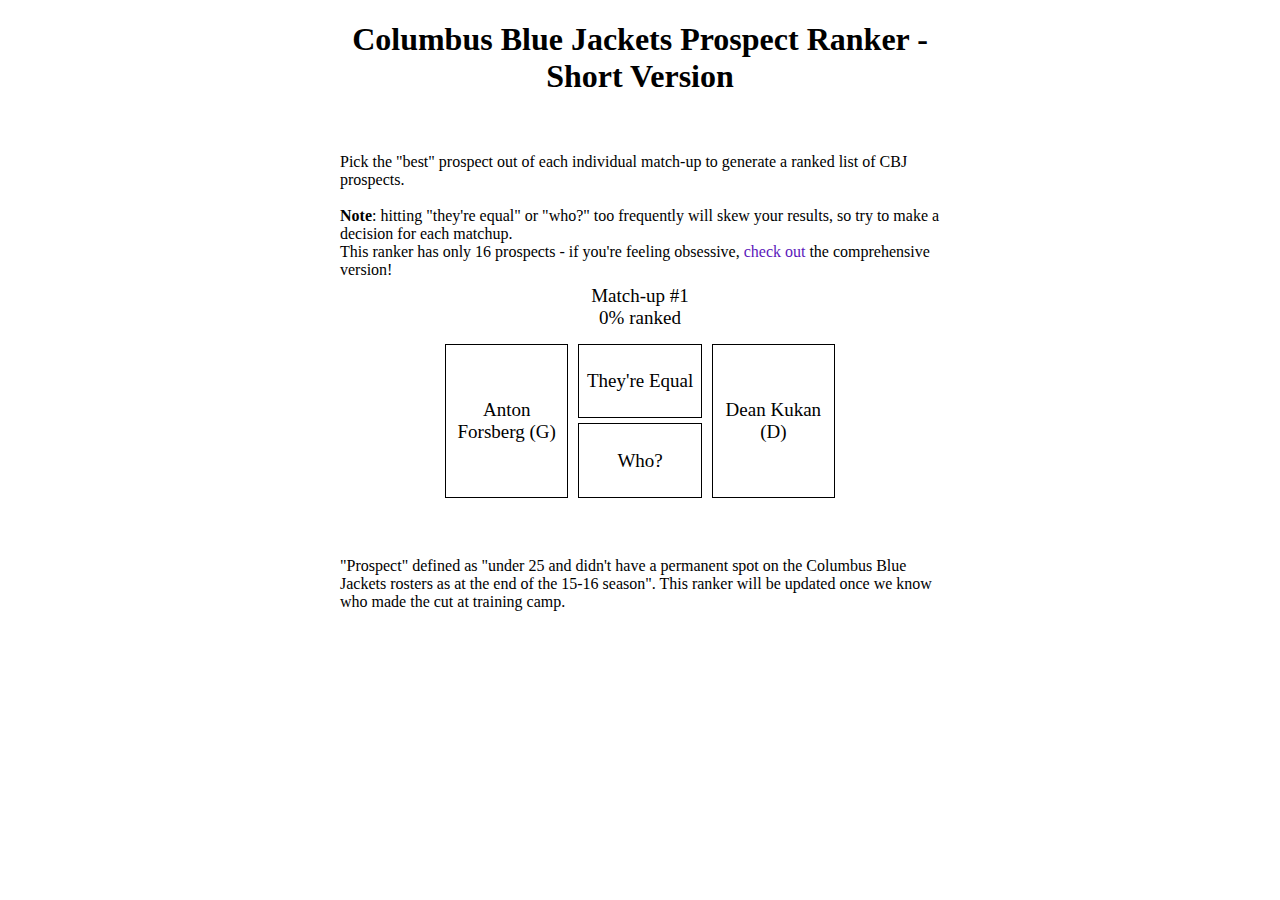
==== shortprospects.html @ b5865a1b "Update shortprospects.html" ====
<!DOCTYPE html>

<html>

<head> 
<title> CBJ Prospect Ranker -  Short Version</title>
<!-- link to main stylesheet -->
		<link rel="stylesheet" type="text/css" href="/css/main.css">
</head>
<body>		
<script type="text/javascript">
<!--
var namMember = new Array(
"Pierre-Luc Dubois (C/W)",
"Vitali Abramov (RW/LW)",
"Zach Werenski (D)",
"Gabriel Carlsson (D)",
"Paul Bittner (LW)",
"Keegan Kolesar (RW)",
"Sonny Milano (LW)",
"Elvis Merzlikins (G)",
"Dillon Heatherington (D)",
"Oliver Bjorkstrand (RW)",
"Joonas Korpisalo (G) ",
"Josh Anderson (RW)",
"Daniel Zaar (RW)",
"Lukas Sedlak (C)",
"Anton Forsberg (G)",
"Dean Kukan (D)"
);
//*********************************************************
var lstMember = new Array();
var parent = new Array();
var equal = new Array();
var rec = new Array();
var cmp1,cmp2;
var head1,head2;
var nrec;
var numQuestion;
var totalSize;
var finishSize;
var finishFlag;
//The initialization of the variable+++++++++++++++++++++++++++++++++++++++++++++
function initList(){
var n = 0;
var mid;
var i;
//The sequence that you should sort
lstMember[n] = new Array();
for (i=0; i<namMember.length; i++) {
lstMember[n][i] = i;
}
parent[n] = -1;
totalSize = 0;
n++;
for (i=0; i<lstMember.length; i++) {
//And element divides it in two/more than two
//Increase divided sequence of last in first member
if(lstMember[i].length>=2) {
mid = Math.ceil(lstMember[i].length/2);
lstMember[n] = new Array();
lstMember[n] = lstMember[i].slice(0,mid);
totalSize += lstMember[n].length;
parent[n] = i;
n++;
lstMember[n] = new Array();
lstMember[n] = lstMember[i].slice(mid,lstMember[i].length);
totalSize += lstMember[n].length;
parent[n] = i;
n++;
}
}
//Preserve this sequence
for (i=0; i<namMember.length; i++) {
rec[i] = 0;
}
nrec = 0;
//List that keeps your results
//Value of link initial
// Value of link initial
for (i=0; i<=namMember.length; i++) {
equal[i] = -1;
}
cmp1 = lstMember.length-2;
cmp2 = lstMember.length-1;
head1 = 0;
head2 = 0;
numQuestion = 1;
finishSize = 0;
finishFlag = 0;
}
//&#12522;&#12473;&#12488;&#12398;&#12477;&#12540;&#12488;+++++++++++++++++++++++++++++++++++++++++++
//flag&#65306;Don't know characters
// -1&#65306;Chose the left
// 0&#65306;Tie
// 1&#65306;Chose the right
function sortList(flag){
var i;
var str;
//rec preservation
if (flag<0) {
rec[nrec] = lstMember[cmp1][head1];
head1++;
nrec++;
finishSize++;
while (equal[rec[nrec-1]]!=-1) {
rec[nrec] = lstMember[cmp1][head1];
head1++;
nrec++;
finishSize++;
}
}
else if (flag>0) {
rec[nrec] = lstMember[cmp2][head2];
head2++;
nrec++;
finishSize++;
while (equal[rec[nrec-1]]!=-1) {
rec[nrec] = lstMember[cmp2][head2];
head2++;
nrec++;
finishSize++;
}
}
else {
rec[nrec] = lstMember[cmp1][head1];
head1++;
nrec++;
finishSize++;
while (equal[rec[nrec-1]]!=-1) {
rec[nrec] = lstMember[cmp1][head1];
head1++;
nrec++;
finishSize++;
}
equal[rec[nrec-1]] = lstMember[cmp2][head2];
rec[nrec] = lstMember[cmp2][head2];
head2++;
nrec++;
finishSize++;
while (equal[rec[nrec-1]]!=-1) {
rec[nrec] = lstMember[cmp2][head2];
head2++;
nrec++;
finishSize++;
}
}
//Processing after finishing with one list
if (head1<lstMember[cmp1].length && head2==lstMember[cmp2].length) {
//List the remainder of cmp2 copies, list cmp1 copies when finished scanning
while (head1<lstMember[cmp1].length){
rec[nrec] = lstMember[cmp1][head1];
head1++;
nrec++;
finishSize++;
}
}
else if (head1==lstMember[cmp1].length && head2<lstMember[cmp2].length) {
//List the remainder of cmp1 copies, list cmp2 copies when finished scanning
while (head2<lstMember[cmp2].length){
rec[nrec] = lstMember[cmp2][head2];
head2++;
nrec++;
finishSize++;
}
}
//When it arrives at the end of both lists
//Update a pro list
if (head1==lstMember[cmp1].length && head2==lstMember[cmp2].length) {
for (i=0; i<lstMember[cmp1].length+lstMember[cmp2].length; i++) {
lstMember[parent[cmp1]][i] = rec[i];
}
lstMember.pop();
lstMember.pop();
cmp1 = cmp1-2;
cmp2 = cmp2-2;
head1 = 0;
head2 = 0;
//Initialize the rec before performing the new comparison
if (head1==0 && head2==0) {
for (i=0; i<namMember.length; i++) {
rec[i] = 0;
}
nrec = 0;
}
}
if (cmp1<0) {
str = "Match-up #"+(numQuestion-1)+"<br>"+Math.floor(finishSize*100/totalSize)+"% ranked.";
document.getElementById("battleNumber").innerHTML = str;
showResult();
finishFlag = 1;
}
else {
showImage();
}
}
//The results+++++++++++++++++++++++++++++++++++++++++++++++
//&#38918;&#20301;=Rank/Grade/Position/Standing/Status
//&#21517;&#21069;=Identification term
function showResult() {
var ranking = 1;
var sameRank = 1;
var str = "";
var i;
str += "<table style=\"width:200px; font-size:18px; line-height:120%; margin-left:auto; margin-right:auto; border:1px solid #000; border-collapse:collapse\" align=\"center\">";
str += "<tr><td style=\"color:#ffffff; background-color:#000; text-align:center;\">Rank<\/td><td style=\"color:#ffffff; background-color:#000; text-align:center;\">Prospect<\/td><\/tr>";
for (i=0; i<namMember.length; i++) {
str += "<tr><td style=\"border:1px solid #000; text-align:center; padding-right:5px;\">"+ranking+"<\/td><td style=\"border:1px solid #000; padding-left:5px;\">"+namMember[lstMember[0][i]]+"<\/td><\/tr>";
if (i<namMember.length-1) {
if (equal[lstMember[0][i]]==lstMember[0][i+1]) {
sameRank++;
} else {
ranking += sameRank;
sameRank = 1;
}
}
}
str += "<\/table>";
document.getElementById("resultField").innerHTML = str;
}
//Indicates two elements to compare+++++++++++++++++++++++++++++++++++
function showImage() {
var str0 = "Match-up #"+numQuestion+"<br>"+Math.floor(finishSize*100/totalSize)+"% ranked";
var str1 = ""+toNameFace(lstMember[cmp1][head1]);
var str2 = ""+toNameFace(lstMember[cmp2][head2]);
document.getElementById("battleNumber").innerHTML = str0;
document.getElementById("leftField").innerHTML = str1;
document.getElementById("rightField").innerHTML = str2;
numQuestion++;
}
//Convert numeric value into a name (emoticon)+++++++++++++++++++++++++++++++
function toNameFace(n){
var str = namMember[n];
/*
str += '<br />';
switch(n) {
//case -1 Because it is a sample, delete it
case -1: str+=""; break;
}*/
return str;
}
//-->
</script>

<style type="text/css">
<!--
#mainTable{
font-size: 19px;
font-family: 'Geneva', serif;
text-align: center;
vertical-align: middle;
width: 410px;
margin-left: auto;
margin-right: auto;
border-collapse: separate;
border-spacing: 10px 5px;
}
#leftField{
width: 120px;
height: 150px;
border: 1px solid #000;
cursor: pointer;
}
#rightField{
width: 120px;
height: 150px;
border: 1px solid #000;
cursor: pointer;
}
.middleField{
width: 120px;
height: 70px;
border: 1px solid #000;
cursor: pointer;
}
a{
color: #5b17ba;
text-decoration : none;
}
a:hover{
color: #945ce3;
}
body {
width: 600px;
margin: 0 auto;
font-family: 'Geneva', serif;
}
-->
</style>


<h1><center>Columbus Blue Jackets Prospect Ranker - Short Version</center></h1>
<br>
<body.instructions></body.instructions><br />Pick the "best" prospect out of each individual match-up to generate a ranked list of CBJ prospects.<br />
<br>
<b>Note</b>: hitting "they're equal" or "who?" too frequently will skew your results, so try to make a decision for each matchup.
<br>
This ranker has only 16 prospects - if you're feeling obsessive, <a href="/prospects">check out</a> the comprehensive version!</body.instructions>



<table id="mainTable" align="center">

<tbody><tr>

<td id="battleNumber" colspan="3" style="padding-bottom: 10px;" style="text-align:center;"><b> Match-up #1 <br>0% ranked.</b></td>

</tr>

<tr>

<td id="leftField" onclick="if(finishFlag==0) sortList(-1);" rowspan="2" style="text-align:center;"></td>

<td class="middleField" onclick="if(finishFlag==0) sortList(0);" style="text-align:center;">

They're Equal

</td>

<td id="rightField" onclick="if(finishFlag==0) sortList(1);" rowspan="2"style="text-align:center;"></td>

</tr>

<tr>

<td class="middleField" onclick="if(finishFlag==0) sortList(0);"style="text-align:center;">

Who?

</td>

</tr>

</tbody></table>

<br><br>

<div id="resultField" style="text-align: center;">

<br>

</div>

<script type="text/javascript">
<!--
initList();
showImage();
//-->
</script>
<body.footer>
"Prospect" defined as "under 25 and didn't have a permanent spot on the Columbus Blue Jackets rosters as at the end of the 15-16 season". This ranker will be updated once we know who made the cut at training camp.
</body.footer>


</body>

</html>
---- css/main.css ----
body.instructions
	{
	font-size:12px;
	font-family:Verdana;
	}
H1.header
	{
	font-size:16px;
	font-weight:bold;
	font-family:impact;
	text-align:center;
	}
body.footer
	{
	font-size:9px;
	font-family:Verdana;
	}
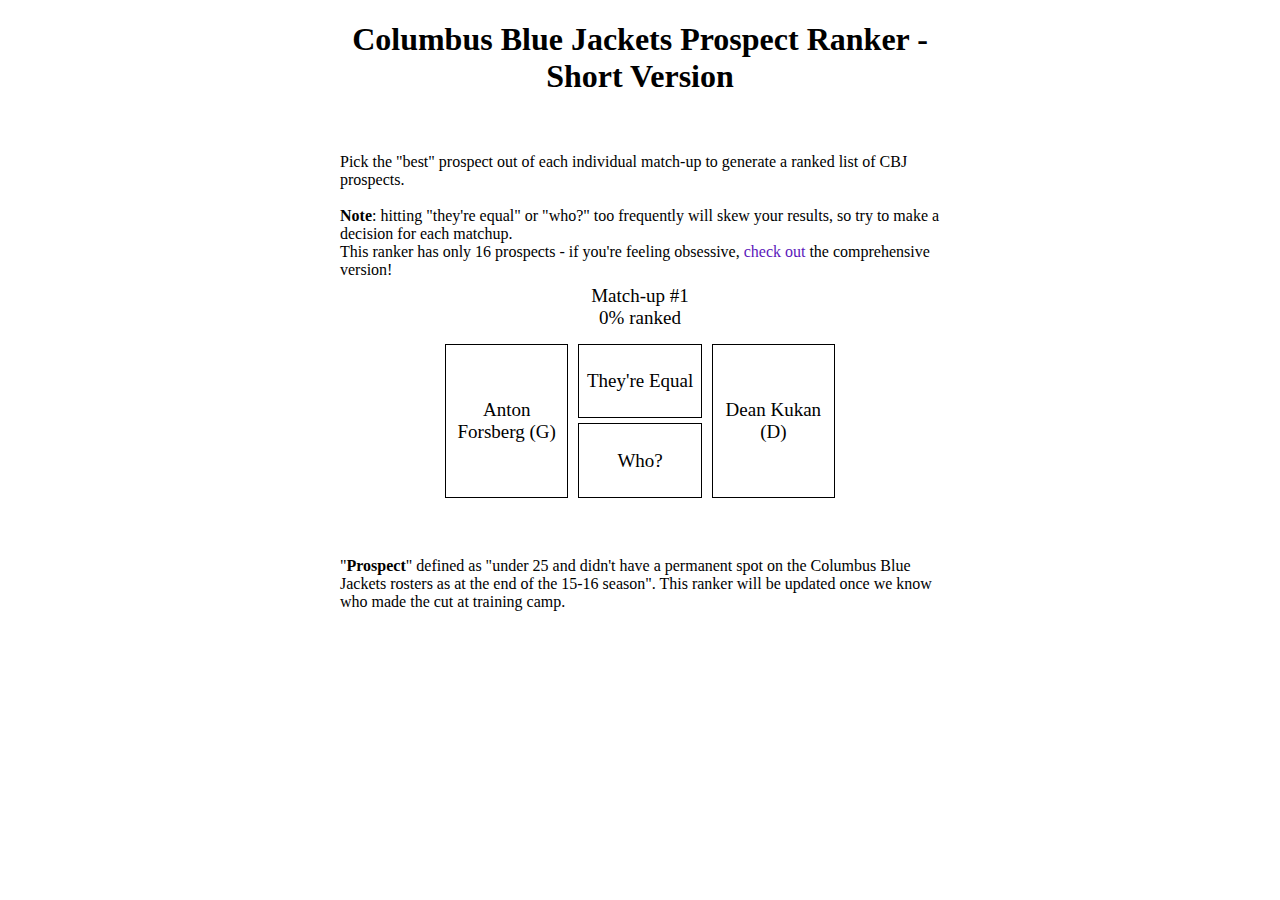
==== commit 9feda3a3: "Update shortprospects.html" ====
--- a/shortprospects.html
+++ b/shortprospects.html
@@ -348,7 +348,7 @@
 //-->
 </script>
 <body.footer>
-"Prospect" defined as "under 25 and didn't have a permanent spot on the Columbus Blue Jackets rosters as at the end of the 15-16 season". This ranker will be updated once we know who made the cut at training camp.
+"<b>Prospect</b>" defined as "under 25 and didn't have a permanent spot on the Columbus Blue Jackets rosters as at the end of the 15-16 season". This ranker will be updated once we know who made the cut at training camp.
 </body.footer>
 
 
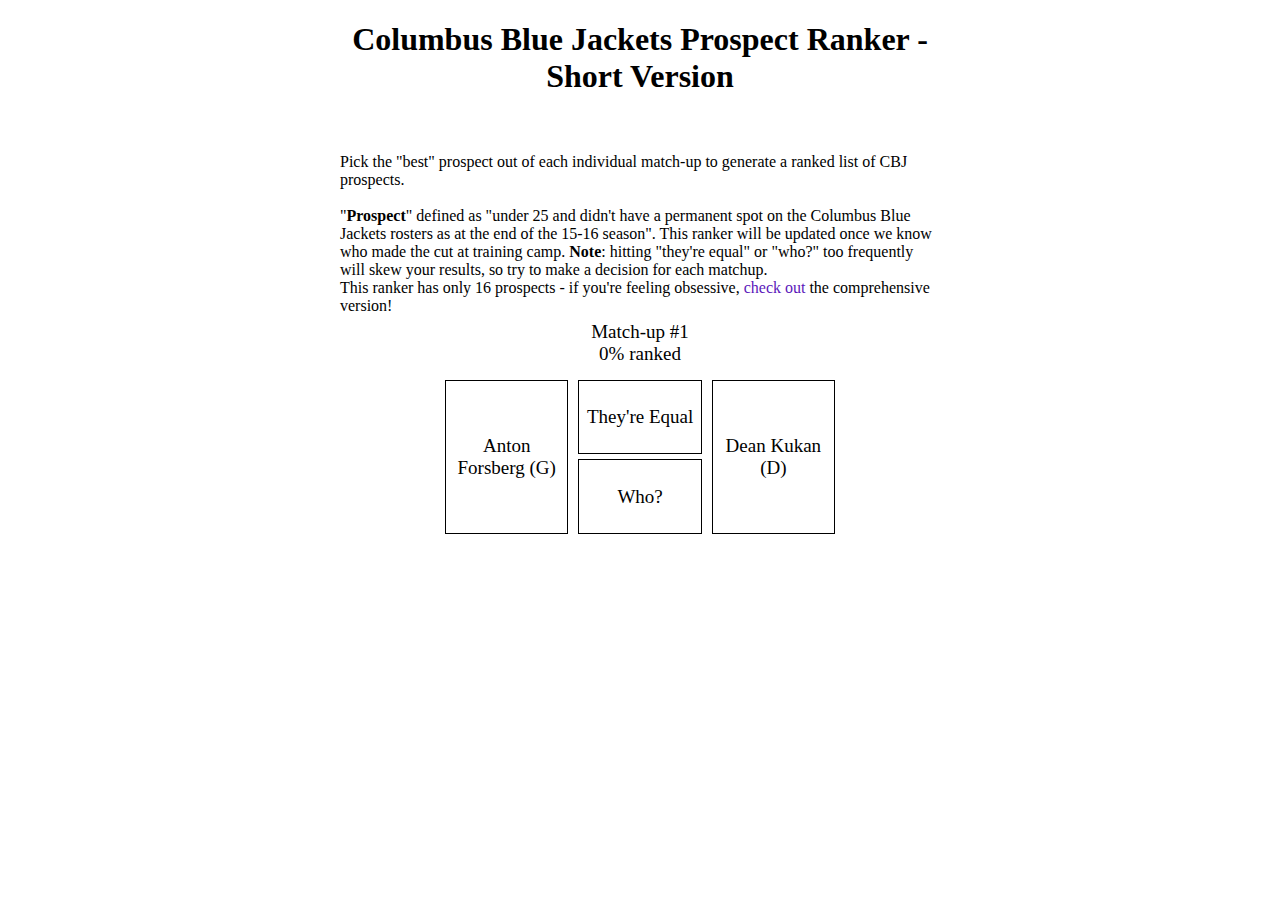
==== commit 35bb9507: "Update shortprospects.html" ====
--- a/shortprospects.html
+++ b/shortprospects.html
@@ -292,7 +292,7 @@
 <h1><center>Columbus Blue Jackets Prospect Ranker - Short Version</center></h1>
 <br>
 <body.instructions></body.instructions><br />Pick the "best" prospect out of each individual match-up to generate a ranked list of CBJ prospects.<br />
-<br>
+<br>"<b>Prospect</b>" defined as "under 25 and didn't have a permanent spot on the Columbus Blue Jackets rosters as at the end of the 15-16 season". This ranker will be updated once we know who made the cut at training camp.
 <b>Note</b>: hitting "they're equal" or "who?" too frequently will skew your results, so try to make a decision for each matchup.
 <br>
 This ranker has only 16 prospects - if you're feeling obsessive, <a href="/prospects">check out</a> the comprehensive version!</body.instructions>
@@ -347,9 +347,6 @@
 showImage();
 //-->
 </script>
-<body.footer>
-"<b>Prospect</b>" defined as "under 25 and didn't have a permanent spot on the Columbus Blue Jackets rosters as at the end of the 15-16 season". This ranker will be updated once we know who made the cut at training camp.
-</body.footer>
 
 
 </body>
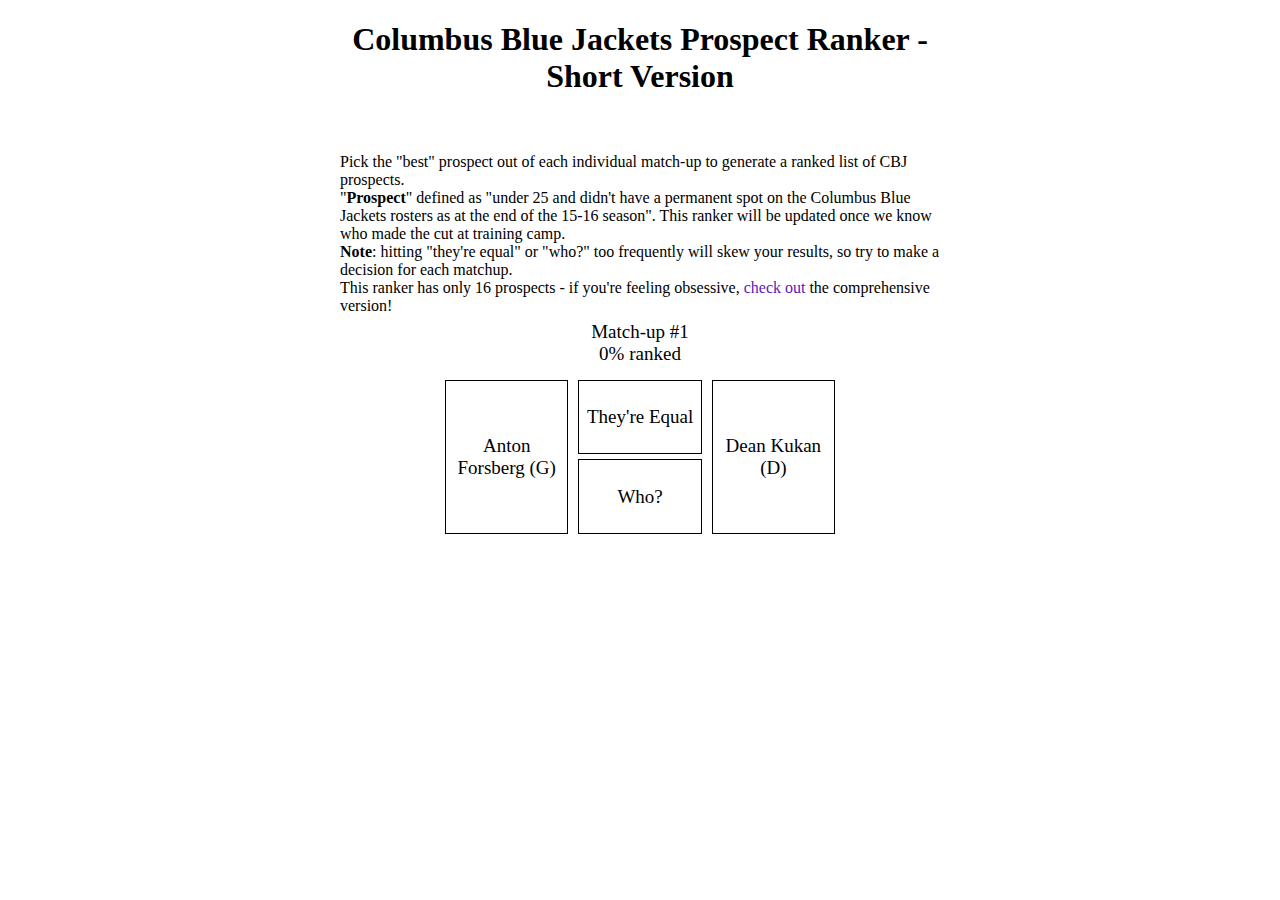
==== commit ebb97939: "Update shortprospects.html" ====
--- a/shortprospects.html
+++ b/shortprospects.html
@@ -291,12 +291,12 @@
 
 <h1><center>Columbus Blue Jackets Prospect Ranker - Short Version</center></h1>
 <br>
-<body.instructions></body.instructions><br />Pick the "best" prospect out of each individual match-up to generate a ranked list of CBJ prospects.<br />
-<br>"<b>Prospect</b>" defined as "under 25 and didn't have a permanent spot on the Columbus Blue Jackets rosters as at the end of the 15-16 season". This ranker will be updated once we know who made the cut at training camp.
-<b>Note</b>: hitting "they're equal" or "who?" too frequently will skew your results, so try to make a decision for each matchup.
+<body.instructions><br />Pick the "best" prospect out of each individual match-up to generate a ranked list of CBJ prospects.<br />
+"<b>Prospect</b>" defined as "under 25 and didn't have a permanent spot on the Columbus Blue Jackets rosters as at the end of the 15-16 season". This ranker will be updated once we know who made the cut at training camp.
+<br><b>Note</b>: hitting "they're equal" or "who?" too frequently will skew your results, so try to make a decision for each matchup.
 <br>
 This ranker has only 16 prospects - if you're feeling obsessive, <a href="/prospects">check out</a> the comprehensive version!</body.instructions>
-
+</body.instructions>
 
 
 <table id="mainTable" align="center">
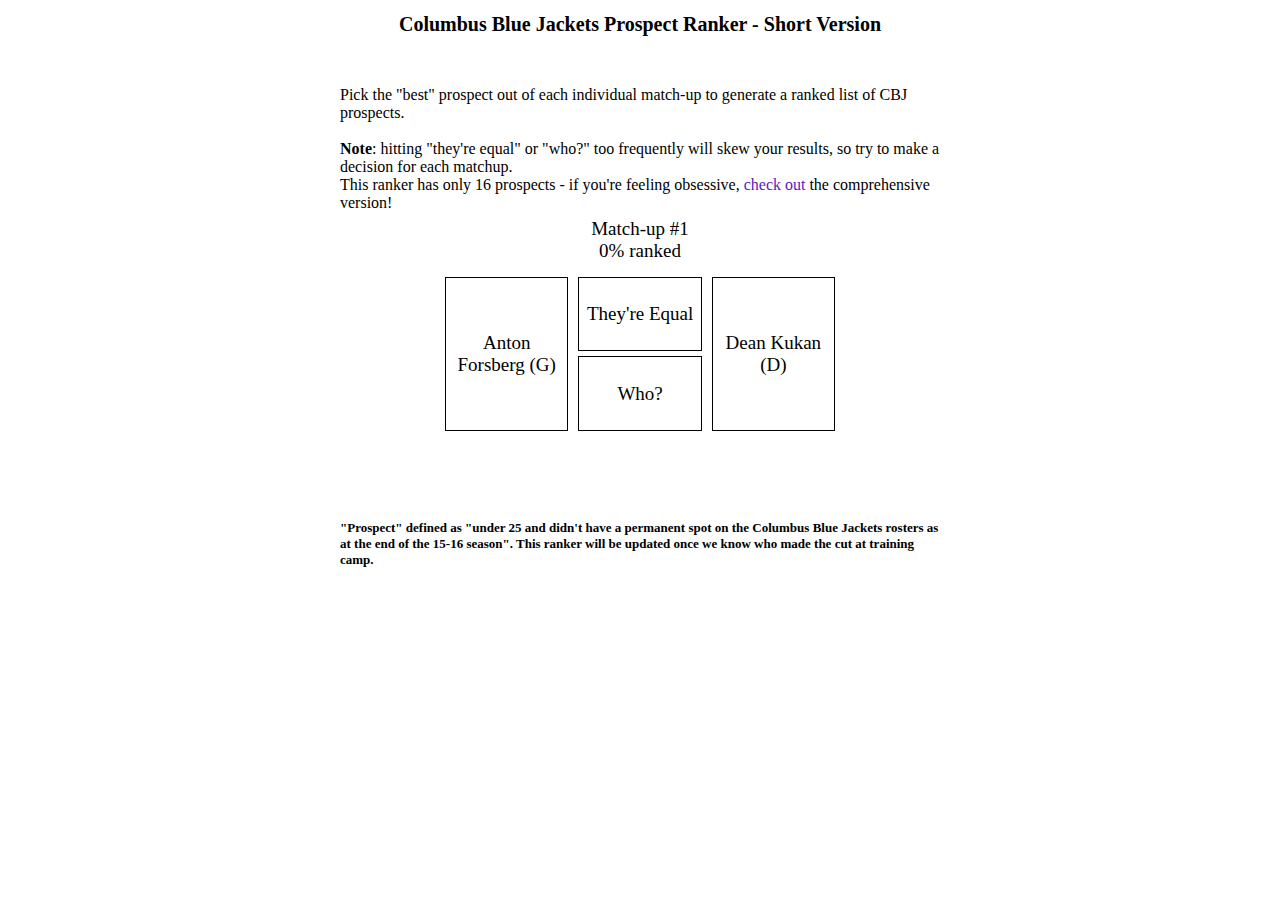
==== commit 001430ac: "Update shortprospects.html" ====
--- a/shortprospects.html
+++ b/shortprospects.html
@@ -291,12 +291,12 @@
 
 <h1><center>Columbus Blue Jackets Prospect Ranker - Short Version</center></h1>
 <br>
-<body.instructions><br />Pick the "best" prospect out of each individual match-up to generate a ranked list of CBJ prospects.<br />
-"<b>Prospect</b>" defined as "under 25 and didn't have a permanent spot on the Columbus Blue Jackets rosters as at the end of the 15-16 season". This ranker will be updated once we know who made the cut at training camp.
-<br><b>Note</b>: hitting "they're equal" or "who?" too frequently will skew your results, so try to make a decision for each matchup.
+<body><br />Pick the "best" prospect out of each individual match-up to generate a ranked list of CBJ prospects.<br />
+<br>
+<b>Note</b>: hitting "they're equal" or "who?" too frequently will skew your results, so try to make a decision for each matchup.
 <br>
 This ranker has only 16 prospects - if you're feeling obsessive, <a href="/prospects">check out</a> the comprehensive version!</body.instructions>
-</body.instructions>
+</body>
 
 
 <table id="mainTable" align="center">
@@ -347,7 +347,8 @@
 showImage();
 //-->
 </script>
-
+<H6>"<b>Prospect</b>" defined as "under 25 and didn't have a permanent spot on the Columbus Blue Jackets rosters as at the end of the 15-16 season". This ranker will be updated once we know who made the cut at training camp.
+<br></H6>
 
 </body>
 
--- a/css/main.css
+++ b/css/main.css
@@ -1,20 +1,23 @@
-body.instructions
+
+H1
 	{
-	font-size:12px;
+	font-size:20px;
+	font-weight:bold;
 	font-family:Verdana;
+	text-align:center;
 	}
-H1.header
+body
 	{
 	font-size:16px;
-	font-weight:bold;
-	font-family:impact;
-	text-align:center;
+	font-family:Verdana;
+	
 	}
-body.footer
+
+H6
 	{
-	font-size:9px;
+	font-size:13px;
 	font-family:Verdana;
+
 	}
 
 
-
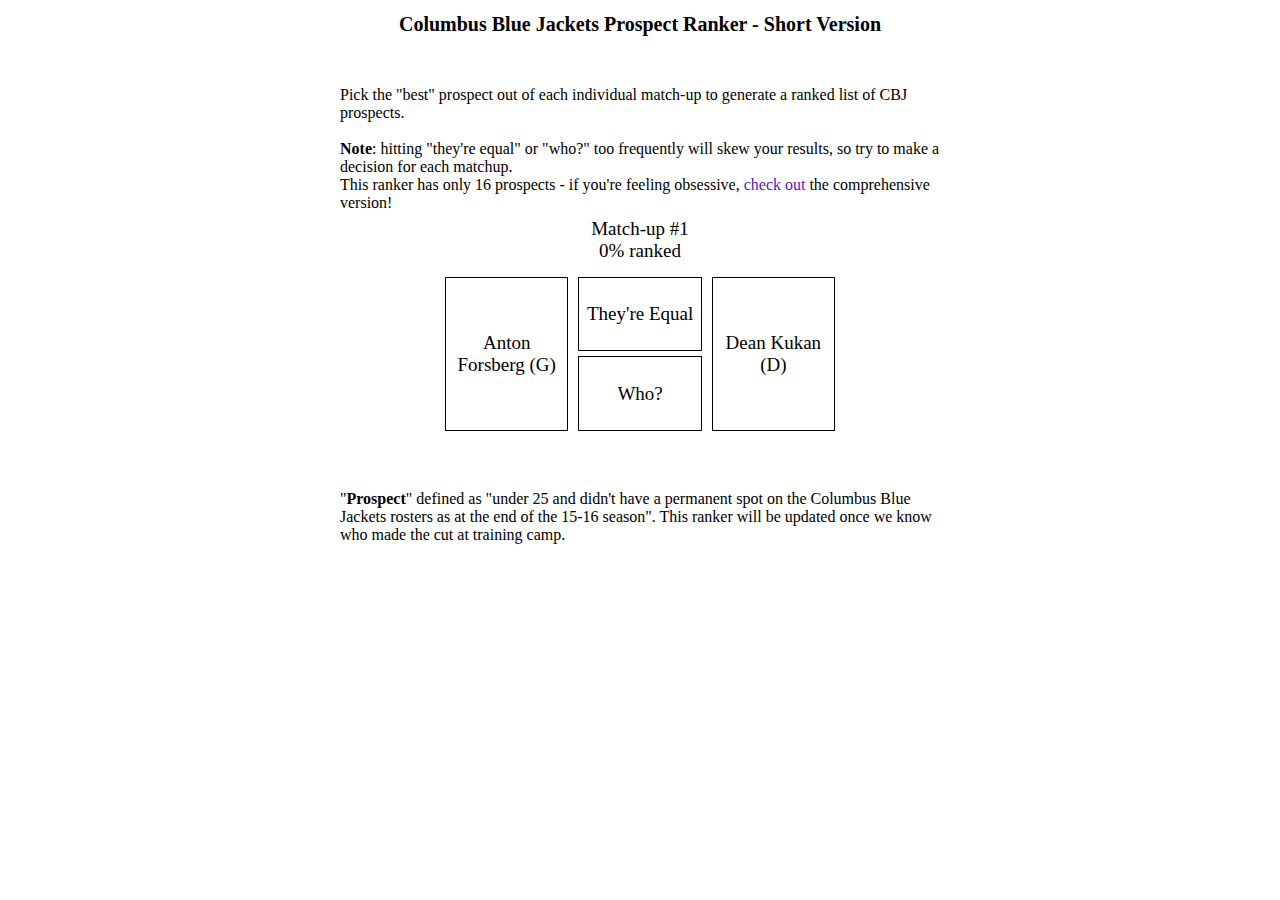
==== commit 54586926: "Update shortprospects.html" ====
--- a/shortprospects.html
+++ b/shortprospects.html
@@ -347,9 +347,9 @@
 showImage();
 //-->
 </script>
-<H6>"<b>Prospect</b>" defined as "under 25 and didn't have a permanent spot on the Columbus Blue Jackets rosters as at the end of the 15-16 season". This ranker will be updated once we know who made the cut at training camp.
-<br></H6>
-
+<body>"<b>Prospect</b>" defined as "under 25 and didn't have a permanent spot on the Columbus Blue Jackets rosters as at the end of the 15-16 season". This ranker will be updated once we know who made the cut at training camp.
+<br>
 </body>
+</body>
 
 </html>
--- a/css/main.css
+++ b/css/main.css
@@ -13,11 +13,10 @@
 	
 	}
 
-H6
+h5
 	{
-	font-size:13px;
+	font-size:14px;
 	font-family:Verdana;
-
+	
 	}
 
-
